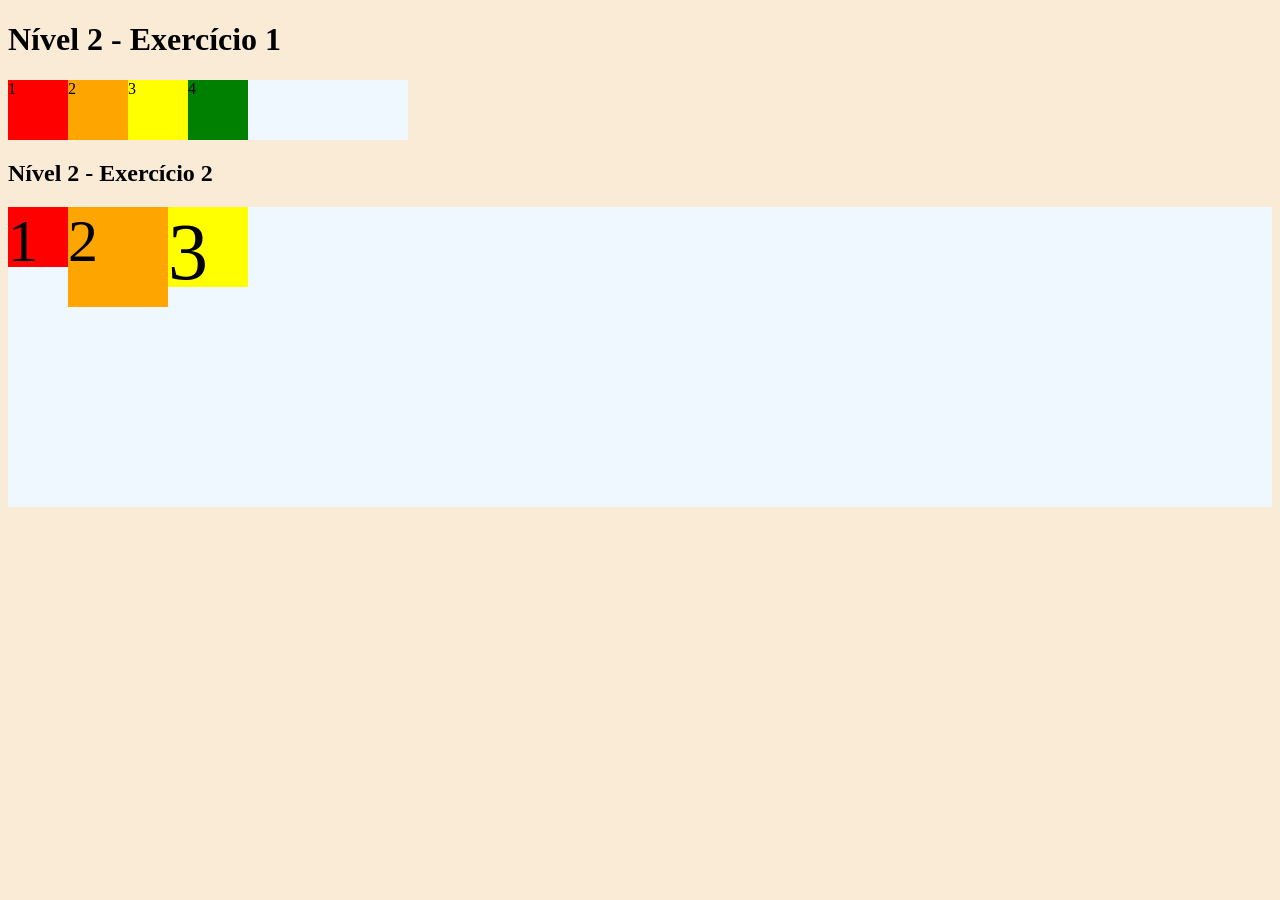
==== lvl2/index.html @ 89dfc2aa "Add files via upload" ====
<!DOCTYPE html>
<html lang="pt-br">
    <head>
        <meta charset="UTF-8">
        <meta name="viewport" content="width=device-width, initial-scale=1.0">
        <title>Level 2</title>
        <link rel="stylesheet" href="style.css">
    </head>
    <body>
        <h1>Nível 2 - Exercício 1</h1>
        <div id="container_ex1">
            <div class="son1 size">1</div>
            <div class="son2 size">2</div>
            <div class="son3 size">3</div>
            <div class="son4 size">4</div>
        </div>
        <h2>Nível 2 - Exercício 2</h2>
        <div id="container_ex2">
            <div class="son1 size">1</div>
            <div class="son2 size">2</div>
            <div class="son3 size">3</div>  
        </div>
        



    </body>
</html>
---- lvl2/style.css ----
body{

    background-color: antiquewhite;

}
#container_ex1{
    background-color: aliceblue;
    display: flex;
    width: 400px;
    /*justify-content: flex-start; comando para ajeitar os item voltar ao inicio do local que esta alocado*/
    /*justify-content: flex-end; comando para fazer os item irem para o final do local que esta alocado*/
    /*justify-content: center; comando para fazer os item ficar no centro do local ao qual está alocado*/
    /*justify-content: space-between; comando para separar os item em espaços iguais cobrindo todo o local alocado*/
    /*justify-content: space-around; separa os item em espaços iguais da borda, deixando os item um pouco afastado das paredes*/
    /*justify-content: space-evenly; separa os item um do outros e da borda com todos os espaços iguais*/ 
}

#container_ex1 .size {
    width: 60px;
    height: 60px;

}

#container_ex1 .son1{
    background-color: red;
}

#container_ex1 .son2{
    background-color: orange;
}

#container_ex1 .son3{
    background-color: yellow;
}

#container_ex1 .son4{
    background-color: green;
}


#container_ex2{
    background-color: aliceblue;
    display: flex;
    height: 300px;
    /*align-items: stretch;faz os item alocado se esticarem ate o tamanho limitado ou do local alocado*/
    /*align-items: flex-start; alinha os item para o topo do local alocado*/
    /*align-items: baseline; alinhas o texto aos item, sempre se ajustando ao que esta com maior fonte*/
    /*align-items: flex-end; alinhas os item para parte inferior do local alocado*/
    /*align-items: center; centraliza os item no centro do local alocado*/


}

    #container_ex2 .son1{
        background-color: red;
        width: 60px;
        height: 60PX;
        font-size: 60px;
    }
    
    #container_ex2 .son2{
        
        background-color: orange;
        width: 100px;
        height: 100PX;
        font-size: 60px;
    }
    
    #container_ex2 .son3{
        background-color: yellow;
        width: 80px;
        height: 80PX;
        font-size: 80px;
    }
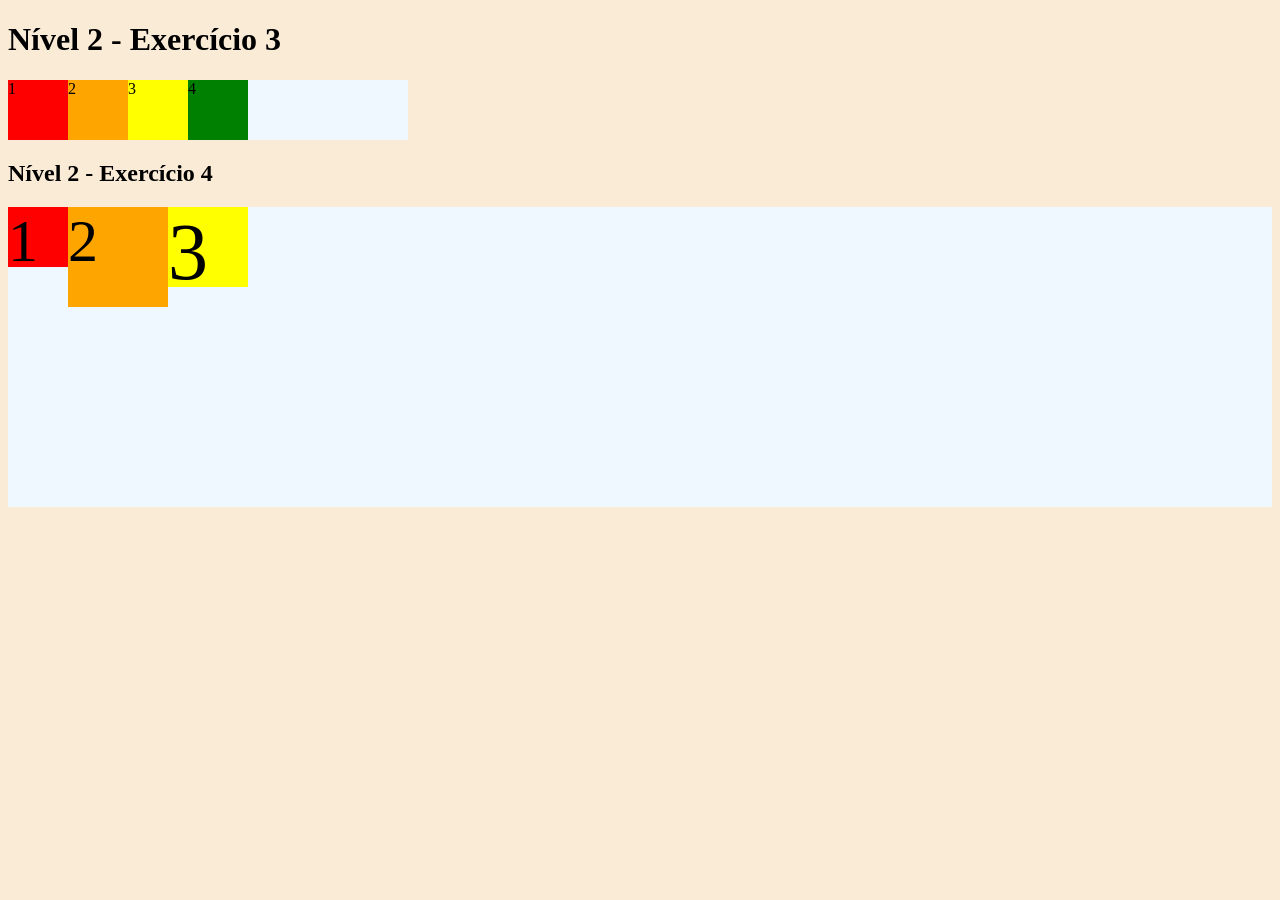
==== commit ad92ca14: "salvar" ====
--- a/lvl2/index.html
+++ b/lvl2/index.html
@@ -7,15 +7,15 @@
         <link rel="stylesheet" href="style.css">
     </head>
     <body>
-        <h1>Nível 2 - Exercício 1</h1>
-        <div id="container_ex1">
+        <h1>Nível 2 - Exercício 3</h1>
+        <div id="container_ex3">
             <div class="son1 size">1</div>
             <div class="son2 size">2</div>
             <div class="son3 size">3</div>
             <div class="son4 size">4</div>
         </div>
-        <h2>Nível 2 - Exercício 2</h2>
-        <div id="container_ex2">
+        <h2>Nível 2 - Exercício 4</h2>
+        <div id="container_ex4">
             <div class="son1 size">1</div>
             <div class="son2 size">2</div>
             <div class="son3 size">3</div>  
--- a/lvl2/style.css
+++ b/lvl2/style.css
@@ -3,7 +3,7 @@
     background-color: antiquewhite;
 
 }
-#container_ex1{
+#container_ex3{
     background-color: aliceblue;
     display: flex;
     width: 400px;
@@ -15,30 +15,30 @@
     /*justify-content: space-evenly; separa os item um do outros e da borda com todos os espaços iguais*/ 
 }
 
-#container_ex1 .size {
+#container_ex3 .size {
     width: 60px;
     height: 60px;
 
 }
 
-#container_ex1 .son1{
+#container_ex3 .son1{
     background-color: red;
 }
 
-#container_ex1 .son2{
+#container_ex3 .son2{
     background-color: orange;
 }
 
-#container_ex1 .son3{
+#container_ex3 .son3{
     background-color: yellow;
 }
 
-#container_ex1 .son4{
+#container_ex3 .son4{
     background-color: green;
 }
 
 
-#container_ex2{
+#container_ex4{
     background-color: aliceblue;
     display: flex;
     height: 300px;
@@ -51,14 +51,14 @@
 
 }
 
-    #container_ex2 .son1{
+    #container_ex4 .son1{
         background-color: red;
         width: 60px;
         height: 60PX;
         font-size: 60px;
     }
     
-    #container_ex2 .son2{
+    #container_ex4 .son2{
         
         background-color: orange;
         width: 100px;
@@ -66,7 +66,7 @@
         font-size: 60px;
     }
     
-    #container_ex2 .son3{
+    #container_ex4 .son3{
         background-color: yellow;
         width: 80px;
         height: 80PX;
